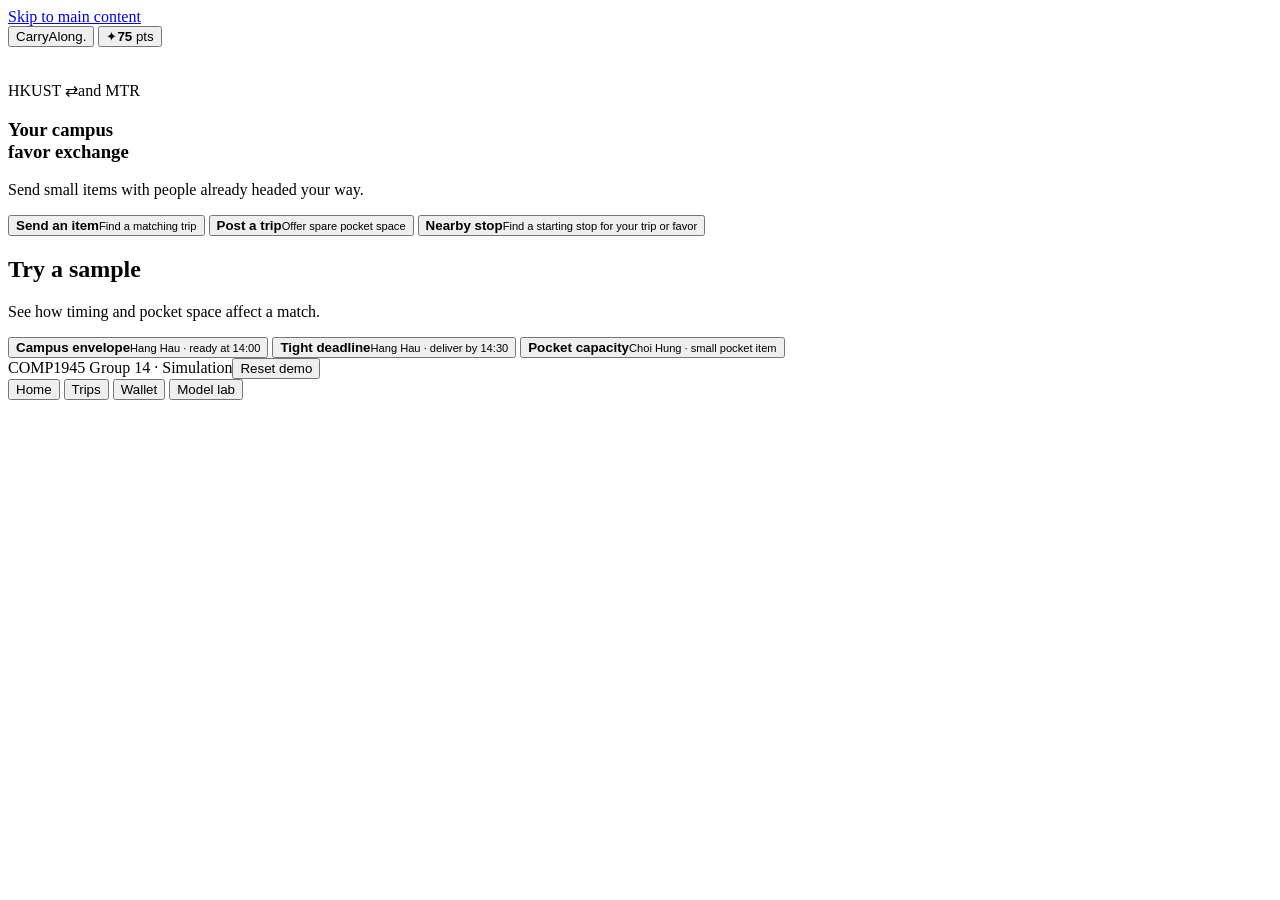
==== page.html @ ea3340b2 "Publish CarryAlong mobile demo" ====
<!doctype html>
<html lang="en" data-type="software">
<head>
  <meta charset="utf-8">
  <meta name="viewport" content="width=device-width, initial-scale=1, viewport-fit=cover">
  <meta name="description" content="Try CarryAlong, a campus favor matcher for the HKUST–MTR commute.">
  <meta name="theme-color" content="#f7f7ef">
  <meta name="page-type" content="software">
  <meta name="site-kind" content="software">
  <meta property="og:title" content="CarryAlong | Campus favor matcher">
  <meta property="og:description" content="Match a pocket-sized favor with an existing HKUST–MTR trip.">
  <title>CarryAlong | Campus favor matcher</title>
  <style>/* STYLE */</style>
</head>
<body>
  <div class="app-shell">
  <a class="skip" href="#main">Skip to main content</a>
  <header class="topbar">
    <div class="wrap topbar-inner">
      <button class="brand" data-view="match" aria-label="CarryAlong home"><span class="brand-mark" aria-hidden="true"><i></i><i></i><i></i></span>CarryAlong<span class="brand-period">.</span></button>
      <button class="wallet-button" data-view="wallet" aria-label="Points wallet"><span class="coin" aria-hidden="true">✦</span><strong id="header-points">75</strong> <span>pts</span></button>
    </div>
  </header>

  <main class="wrap" id="main" tabindex="-1">
    <section id="view-match" class="view">
      <section id="home-screen" aria-labelledby="home-title">
        <header class="campus-cover">
          <img class="cover-image" src="/* COVER */" alt="" fetchpriority="high">
          <div class="cover-copy"><p class="cover-route">HKUST <span aria-hidden="true">⇄</span><span class="sr-only">and</span> MTR</p><h1 id="home-title">Your campus<br>favor exchange</h1><p>Send small items with people already headed your way.</p></div>
        </header>
        <div class="home-actions">
          <button class="home-action send-action" type="button" data-screen="request"><span class="action-icon icon-parcel" aria-hidden="true"></span><span><strong>Send an item</strong><small>Find a matching trip</small></span></button>
          <button class="home-action carry-action" type="button" data-view="trips" data-screen="post"><span class="action-icon icon-trips" aria-hidden="true"></span><span><strong>Post a trip</strong><small>Offer spare pocket space</small></span></button>
          <button class="nearby-shortcut" type="button" data-nearby="home"><span class="location-icon" aria-hidden="true"></span><span><strong>Nearby stop</strong><small>Find a starting stop for your trip or favor</small></span><span class="chevron" aria-hidden="true"></span></button>
        </div>

        <section class="home-section" id="home-activity" aria-labelledby="home-activity-title" hidden>
          <h2 id="home-activity-title">In progress</h2><div id="home-passes" class="home-passes"></div>
        </section>

        <section class="home-section" aria-labelledby="sample-title">
          <div class="section-heading"><div><h2 id="sample-title">Try a sample</h2><p>See how timing and pocket space affect a match.</p></div></div>
          <div class="demo-list">
            <button type="button" data-scenario="standard"><span class="demo-icon icon-parcel" aria-hidden="true"></span><span><strong>Campus envelope</strong><small>Hang Hau · ready at 14:00</small></span><span class="chevron" aria-hidden="true"></span></button>
            <button type="button" data-scenario="tight"><span class="demo-icon icon-clock" aria-hidden="true"></span><span><strong>Tight deadline</strong><small>Hang Hau · deliver by 14:30</small></span><span class="chevron" aria-hidden="true"></span></button>
            <button type="button" data-scenario="pocket"><span class="demo-icon icon-pocket" aria-hidden="true"></span><span><strong>Pocket capacity</strong><small>Choi Hung · small pocket item</small></span><span class="chevron" aria-hidden="true"></span></button>
          </div>
        </section>
      </section>

      <section id="request-screen" aria-labelledby="request-title" hidden>
        <div class="screen-actions"><button type="button" class="button secondary" data-screen="home">Home</button><button type="button" class="button secondary nearby-button" data-nearby="request"><span class="location-icon" aria-hidden="true"></span>Nearby stop</button></div>
        <div class="page-heading request-heading">
          <h1 id="request-title">Send a favor</h1>
          <p id="request-intro">Choose where and when your item needs to go.</p>
        </div>
        <div class="route-map" aria-label="Schematic of the HKUST routes to Choi Hung and Hang Hau" role="img">
          <canvas id="map-canvas" aria-hidden="true"></canvas>
          <span class="map-node map-hk"><b>HKUST</b><small>North Gate</small></span>
          <span class="map-node map-choi"><b>Choi Hung</b><small>Exit C2</small></span>
          <span class="map-node map-hang"><b>Hang Hau</b><small>Exit B1</small></span>
        </div>

        <form id="request-form" class="panel request-panel" aria-label="Favor request">
          <label for="request-route">Corridor</label>
          <select id="request-route" name="route"><option value="hang">HKUST ↔ Hang Hau</option><option value="choi">HKUST ↔ Choi Hung</option></select>
          <div class="inline-fields">
            <div><label for="request-direction">Direction</label><select id="request-direction" name="direction"><option value="out">To MTR</option><option value="in">To HKUST</option></select></div>
            <div><label for="request-node">Campus handoff</label><select id="request-node" name="node"><option>Library / Atrium</option><option>North Gate</option><option>Academic Concourse</option></select></div>
          </div>
          <div class="inline-fields">
            <div><label for="request-size">Item size</label><select id="request-size" name="size"><option value="1">Envelope</option><option value="2">Small pocket item</option></select></div>
            <div><label for="request-urgency">Urgency</label><select id="request-urgency" name="urgency"><option value="1">1 · Flexible</option><option value="2" selected>2 · Standard</option><option value="3">3 · Soon</option><option value="4">4 · Urgent</option></select></div>
          </div>
          <div class="inline-fields">
            <div><label for="request-start">Ready from</label><input id="request-start" name="start" type="time" required value="14:00"></div>
            <div><label for="request-end">Deliver by</label><input id="request-end" name="end" type="time" required value="15:00"></div>
          </div>
          <p class="form-error" id="request-error" role="alert" hidden></p>
          <button type="submit" class="button primary search-button">Find matches</button>
        </form>
      </section>

      <section id="matches-screen" aria-labelledby="result-title" hidden>
        <div class="screen-actions"><button type="button" class="button secondary" data-screen="request">Edit request</button><span id="result-count" class="counter"></span></div>
        <div class="page-heading"><h1 id="result-title">Trip matches</h1></div>
        <div class="route-ticket" id="result-ticket"><span class="line-mark" aria-hidden="true"></span><div><strong id="result-context"></strong><p id="result-window"></p></div></div>
        <div class="results-sort" id="results-sort"><label for="sort-matches">Sort matches</label><select id="sort-matches"><option value="fit">Best fit</option><option value="arrival">Earliest arrival</option><option value="points">Lowest points</option></select></div>
        <div id="results" class="result-list"></div>
        <p id="match-status" role="status" class="sr-only"></p>
      </section>
    </section>

    <section id="view-trips" class="view" hidden>
      <section id="trips-screen" aria-labelledby="trip-list-title">
        <div class="page-heading"><h1 id="trip-list-title">Traveler trips</h1><p>Find a planned commute or post your own.</p></div>
        <button type="button" class="button primary post-button" data-screen="post">Post a trip</button>
        <div class="trip-filters">
          <div><label for="filter-route">Corridor</label><select id="filter-route"><option value="all">All corridors</option><option value="hang">Hang Hau</option><option value="choi">Choi Hung</option></select></div>
          <div><label for="filter-direction">Direction</label><select id="filter-direction"><option value="all">Both directions</option><option value="out">To MTR</option><option value="in">To HKUST</option></select></div>
        </div>
        <p class="list-count" id="trip-count" role="status"></p>
        <div id="trip-list" class="trip-list"></div>
      </section>
      <section id="post-screen" aria-labelledby="post-title" hidden>
        <div class="screen-actions"><button type="button" class="button secondary" data-screen="trips">View trips</button><button type="button" class="button secondary nearby-button" data-nearby="trip"><span class="location-icon" aria-hidden="true"></span>Nearby stop</button></div>
        <div class="page-heading"><h1 id="post-title">Post a trip</h1><p id="trip-intro">Choose your route and carrying limits.</p></div>
        <form id="trip-form" class="panel request-panel">
          <label for="trip-route">Corridor</label><select id="trip-route" name="route"><option value="hang">HKUST ↔ Hang Hau</option><option value="choi">HKUST ↔ Choi Hung</option></select>
          <div class="inline-fields">
            <div><label for="trip-direction">Direction</label><select id="trip-direction" name="direction"><option value="out">To MTR</option><option value="in">To HKUST</option></select></div>
            <div><label for="trip-node">Campus trip node</label><select id="trip-node" name="node"><option>North Gate</option><option>Library / Atrium</option><option>Academic Concourse</option></select></div>
          </div>
          <div class="inline-fields">
            <div><label for="trip-depart">Departure</label><input type="time" id="trip-depart" name="depart" required value="14:22"></div>
            <div><label for="trip-limit">Max detour (min)</label><input type="number" id="trip-limit" name="limit" min="0" max="20" step="1" value="5" required></div>
          </div>
          <label for="trip-space">Pocket capacity</label><select name="space" id="trip-space"><option value="1">Envelope</option><option value="2" selected>Small pocket item</option></select>
          <button type="submit" class="button primary search-button">Add demo trip</button>
        </form>
      </section>
    </section>

    <section id="view-models" class="view" hidden>
      <div class="page-heading"><h1>Model lab</h1><p>Inspect how the two models make predictions, then check their performance on held-out synthetic pairs.</p></div>
      <div class="model-summary" id="model-summary"></div>
      <section class="panel lab-panel" aria-labelledby="benchmark-title">
        <div class="section-heading"><div><h2 id="benchmark-title">Matching & pricing benchmark</h2><p>1,200 synthetic pairs · 840 training / 180 validation / 180 test</p></div></div>
        <div class="lab-filters">
          <div><label for="eval-split">Split</label><select id="eval-split"><option value="test">Test</option><option value="validation">Validation</option></select></div>
          <div><label for="eval-route">Corridor</label><select id="eval-route"><option value="all">All corridors</option><option value="hang">Hang Hau</option><option value="choi">Choi Hung</option></select></div>
        </div>
        <div id="benchmark"></div>
      </section>
      <section class="panel lab-panel" aria-labelledby="assumptions-title">
        <h2 id="assumptions-title">Demo data and assumptions</h2>
        <p>We use the proposal’s reported detour-tolerance distribution to generate synthetic pairs. Trip and walking times are illustrative. The label is feasible only when all four checks pass for pocket fit, pickup overlap, detour tolerance and arrival deadline.</p>
        <p>An ordinary least squares model fits rounded point targets generated by an illustrative pricing formula. Its inputs are detour minutes, urgency, item size, time pressure and ride time. The results measure how closely each model learns its synthetic labels. Real commuter behavior and perceived fairness would require a separate study.</p>
        <p>Nearby stop uses approximate station and bus stop positions from <a href="https://www.openstreetmap.org/copyright" target="_blank" rel="noopener noreferrer">OpenStreetMap</a> and meeting points from <a href="https://shaw-auditorium.hkust.edu.hk/location-transport" target="_blank" rel="noopener noreferrer">HKUST’s travel guide</a>.</p>
        <p id="ledger-checks" class="check-text"></p>
      </section>
    </section>

    <section id="view-wallet" class="view" hidden>
      <div class="page-heading"><h1>Points wallet</h1><p>Manage handoffs and see where your points go.</p></div>
      <div class="wallet-summary" id="wallet-summary"></div>
      <section id="active-favors" class="home-section" aria-labelledby="active-title" hidden><h2 id="active-title">Active handoffs</h2><div id="active-passes" class="home-passes"></div></section>
      <section class="panel ledger-panel" aria-labelledby="ledger-title">
        <div class="section-heading"><div><h2 id="ledger-title">History</h2><p>Points are released when you confirm delivery.</p></div></div>
        <div id="ledger-list"></div>
      </section>
      <p class="field-note">Each demo account starts with 75 points. Reservations require enough available points.</p>
    </section>

    <footer><span>COMP1945 Group 14 · Simulation</span><button class="text-button" id="reset-button">Reset demo</button></footer>
  </main>
  <nav class="navigation" aria-label="Main navigation">
    <button data-view="match" aria-current="page"><span class="tab-icon icon-home" aria-hidden="true"></span>Home</button>
    <button data-view="trips"><span class="tab-icon icon-trips" aria-hidden="true"></span>Trips</button>
    <button data-view="wallet"><span class="tab-icon icon-wallet" aria-hidden="true"></span>Wallet</button>
    <button data-view="models"><span class="tab-icon icon-lab" aria-hidden="true"></span>Model lab</button>
  </nav>
  </div>

  <dialog id="detail-dialog" aria-labelledby="dialog-title">
    <div id="dialog-content"></div>
    <form method="dialog" class="dialog-dismiss"><button class="button secondary" value="close">Close</button></form>
  </dialog>
  <div id="toast" role="status" aria-live="polite" class="toast" hidden></div>
  <script>/* MODEL */</script>
  <script>/* APP */</script>
</body>
</html>
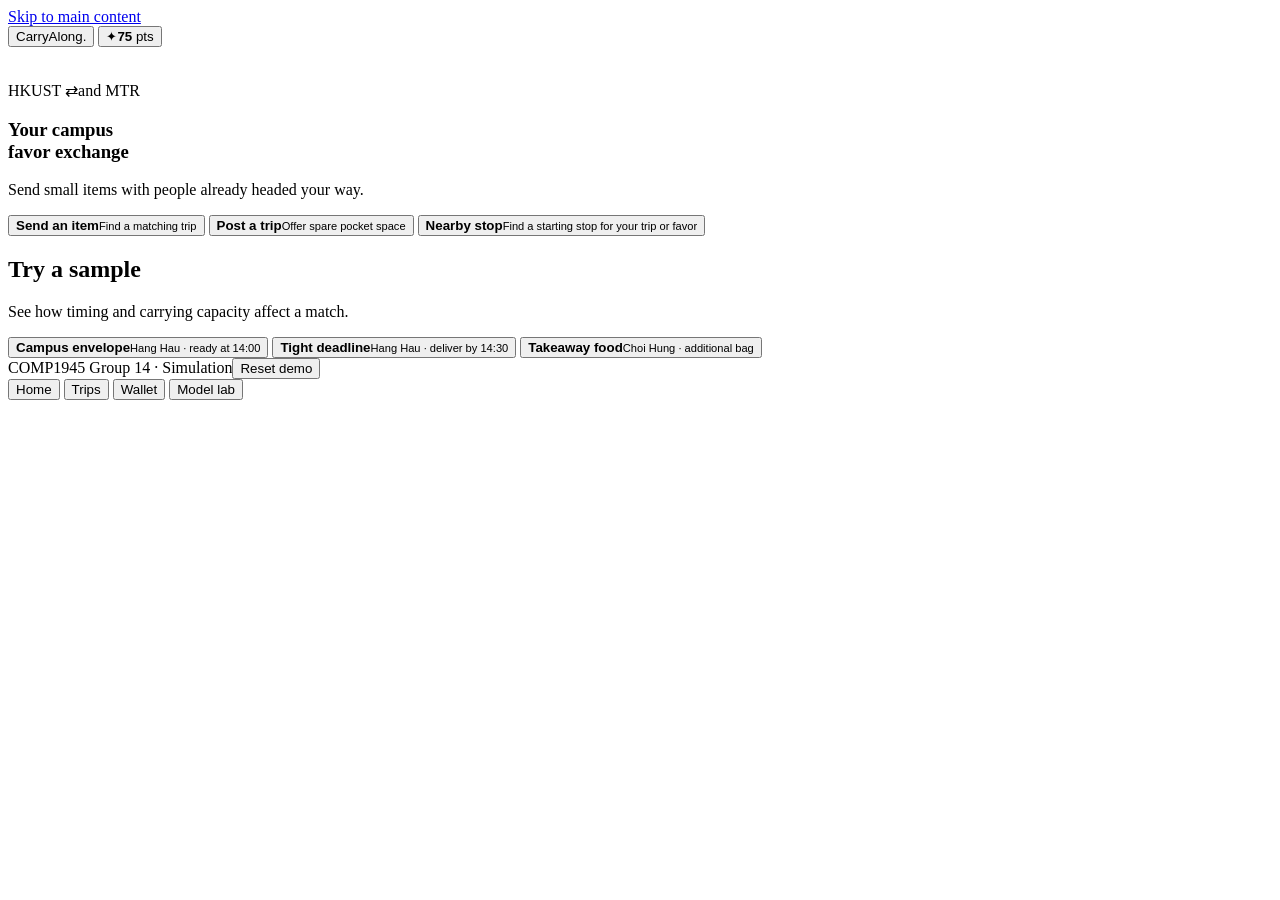
==== commit a30e4b56: "Add handoff detours, capacity tiers, and traveler rewards" ====
--- a/page.html
+++ b/page.html
@@ -40,11 +40,11 @@
         </section>
 
         <section class="home-section" aria-labelledby="sample-title">
-          <div class="section-heading"><div><h2 id="sample-title">Try a sample</h2><p>See how timing and pocket space affect a match.</p></div></div>
+          <div class="section-heading"><div><h2 id="sample-title">Try a sample</h2><p>See how timing and carrying capacity affect a match.</p></div></div>
           <div class="demo-list">
             <button type="button" data-scenario="standard"><span class="demo-icon icon-parcel" aria-hidden="true"></span><span><strong>Campus envelope</strong><small>Hang Hau · ready at 14:00</small></span><span class="chevron" aria-hidden="true"></span></button>
             <button type="button" data-scenario="tight"><span class="demo-icon icon-clock" aria-hidden="true"></span><span><strong>Tight deadline</strong><small>Hang Hau · deliver by 14:30</small></span><span class="chevron" aria-hidden="true"></span></button>
-            <button type="button" data-scenario="pocket"><span class="demo-icon icon-pocket" aria-hidden="true"></span><span><strong>Pocket capacity</strong><small>Choi Hung · small pocket item</small></span><span class="chevron" aria-hidden="true"></span></button>
+            <button type="button" data-scenario="pocket"><span class="demo-icon icon-pocket" aria-hidden="true"></span><span><strong>Takeaway food</strong><small>Choi Hung · additional bag</small></span><span class="chevron" aria-hidden="true"></span></button>
           </div>
         </section>
       </section>
@@ -70,13 +70,29 @@
             <div><label for="request-node">Campus handoff</label><select id="request-node" name="node"><option>Library / Atrium</option><option>North Gate</option><option>Academic Concourse</option></select></div>
           </div>
           <div class="inline-fields">
-            <div><label for="request-size">Item size</label><select id="request-size" name="size"><option value="1">Envelope</option><option value="2">Small pocket item</option></select></div>
+            <div><label for="request-size">Item size</label><select id="request-size" name="size"><option value="1">Pocket size</option><option value="2">Fits in bag</option><option value="3">Additional bag</option></select></div>
             <div><label for="request-urgency">Urgency</label><select id="request-urgency" name="urgency"><option value="1">1 · Flexible</option><option value="2" selected>2 · Standard</option><option value="3">3 · Soon</option><option value="4">4 · Urgent</option></select></div>
           </div>
+          <p class="capacity-help" id="size-hint" hidden>Use an additional bag for items carried separately, such as takeaway food.</p>
           <div class="inline-fields">
             <div><label for="request-start">Ready from</label><input id="request-start" name="start" type="time" required value="14:00"></div>
             <div><label for="request-end">Deliver by</label><input id="request-end" name="end" type="time" required value="15:00"></div>
           </div>
+          <details class="request-extras" id="request-extras"><summary>Pickup, drop-off &amp; instructions <span>Optional</span></summary>
+            <div class="extras-fields">
+              <p>Enter a place name or address. Paste a map pin as latitude, longitude to estimate the extra walk. Without a pin, agree on the exact location and any added time together.</p>
+              <fieldset><legend>Pickup <span id="pickup-anchor"></span></legend>
+                <label for="pickup-label">Pickup place</label><input type="text" id="pickup-label" name="pickupLabel" maxlength="100" placeholder="e.g. Outside the café">
+                <label for="pickup-pin">Pickup map pin</label><input type="text" id="pickup-pin" name="pickupPin" maxlength="45" placeholder="e.g. 22.3386, 114.2620" spellcheck="false">
+              </fieldset>
+              <fieldset><legend>Drop-off <span id="dropoff-anchor"></span></legend>
+                <label for="dropoff-label">Drop-off place</label><input type="text" id="dropoff-label" name="dropoffLabel" maxlength="100" placeholder="e.g. Next to the station entrance">
+                <label for="dropoff-pin">Drop-off map pin</label><input type="text" id="dropoff-pin" name="dropoffPin" maxlength="45" placeholder="Latitude, longitude" spellcheck="false">
+              </fieldset>
+              <label for="request-instructions">Additional instructions</label><textarea id="request-instructions" name="instructions" maxlength="240" rows="3" placeholder="e.g. Please keep the food bag upright."></textarea>
+              <p id="pin-estimate" class="pin-estimate" role="status"></p>
+            </div>
+          </details>
           <p class="form-error" id="request-error" role="alert" hidden></p>
           <button type="submit" class="button primary search-button">Find matches</button>
         </form>
@@ -86,6 +102,7 @@
         <div class="screen-actions"><button type="button" class="button secondary" data-screen="request">Edit request</button><span id="result-count" class="counter"></span></div>
         <div class="page-heading"><h1 id="result-title">Trip matches</h1></div>
         <div class="route-ticket" id="result-ticket"><span class="line-mark" aria-hidden="true"></span><div><strong id="result-context"></strong><p id="result-window"></p></div></div>
+        <p class="field-note result-detour-note" id="result-detour-note" hidden></p>
         <div class="results-sort" id="results-sort"><label for="sort-matches">Sort matches</label><select id="sort-matches"><option value="fit">Best fit</option><option value="arrival">Earliest arrival</option><option value="points">Lowest points</option></select></div>
         <div id="results" class="result-list"></div>
         <p id="match-status" role="status" class="sr-only"></p>
@@ -116,7 +133,7 @@
             <div><label for="trip-depart">Departure</label><input type="time" id="trip-depart" name="depart" required value="14:22"></div>
             <div><label for="trip-limit">Max detour (min)</label><input type="number" id="trip-limit" name="limit" min="0" max="20" step="1" value="5" required></div>
           </div>
-          <label for="trip-space">Pocket capacity</label><select name="space" id="trip-space"><option value="1">Envelope</option><option value="2" selected>Small pocket item</option></select>
+          <label for="trip-space">Carrying capacity</label><select name="space" id="trip-space"><option value="1">Pocket size</option><option value="2" selected>Fits in bag</option><option value="3">Additional bag</option></select>
           <button type="submit" class="button primary search-button">Add demo trip</button>
         </form>
       </section>
@@ -135,7 +152,7 @@
       </section>
       <section class="panel lab-panel" aria-labelledby="assumptions-title">
         <h2 id="assumptions-title">Demo data and assumptions</h2>
-        <p>We use the proposal’s reported detour-tolerance distribution to generate synthetic pairs. Trip and walking times are illustrative. The label is feasible only when all four checks pass for pocket fit, pickup overlap, detour tolerance and arrival deadline.</p>
+        <p>We use the proposal’s reported detour-tolerance distribution to generate synthetic pairs. Trip and walking times are illustrative. The label is feasible only when carrying capacity, pickup overlap, detour tolerance and arrival deadline all pass.</p>
         <p>An ordinary least squares model fits rounded point targets generated by an illustrative pricing formula. Its inputs are detour minutes, urgency, item size, time pressure and ride time. The results measure how closely each model learns its synthetic labels. Real commuter behavior and perceived fairness would require a separate study.</p>
         <p>Nearby stop uses approximate station and bus stop positions from <a href="https://www.openstreetmap.org/copyright" target="_blank" rel="noopener noreferrer">OpenStreetMap</a> and meeting points from <a href="https://shaw-auditorium.hkust.edu.hk/location-transport" target="_blank" rel="noopener noreferrer">HKUST’s travel guide</a>.</p>
         <p id="ledger-checks" class="check-text"></p>
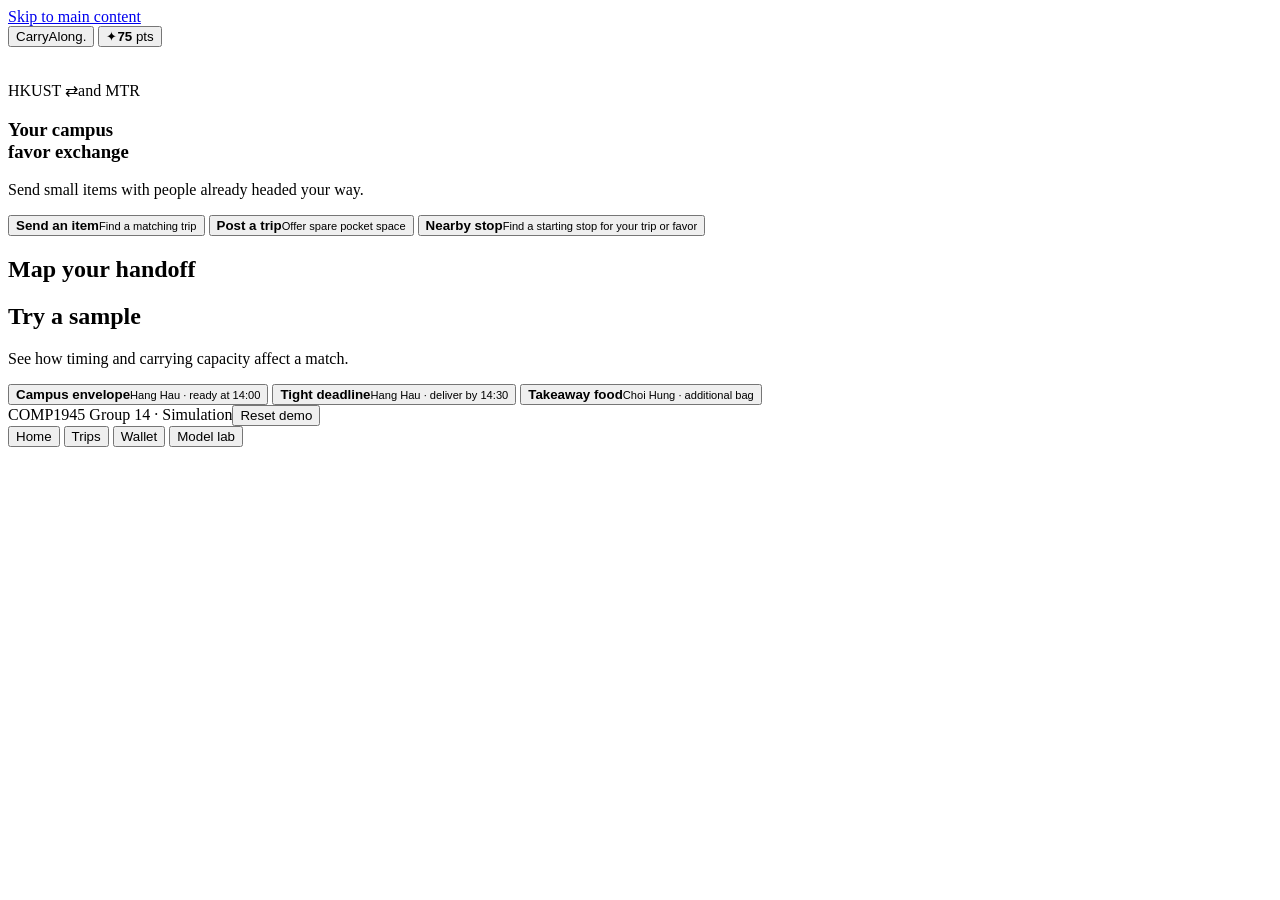
==== commit 0d2eb85c: "Add live handoff maps and update the Pages URL" ====
--- a/page.html
+++ b/page.html
@@ -4,12 +4,14 @@
   <meta charset="utf-8">
   <meta name="viewport" content="width=device-width, initial-scale=1, viewport-fit=cover">
   <meta name="description" content="Try CarryAlong, a campus favor matcher for the HKUST–MTR commute.">
+  <meta name="referrer" content="strict-origin-when-cross-origin">
   <meta name="theme-color" content="#f7f7ef">
   <meta name="page-type" content="software">
   <meta name="site-kind" content="software">
   <meta property="og:title" content="CarryAlong | Campus favor matcher">
   <meta property="og:description" content="Match a pocket-sized favor with an existing HKUST–MTR trip.">
   <title>CarryAlong | Campus favor matcher</title>
+  <style>/* LEAFLET_CSS */</style>
   <style>/* STYLE */</style>
 </head>
 <body>
@@ -35,6 +37,10 @@
           <button class="nearby-shortcut" type="button" data-nearby="home"><span class="location-icon" aria-hidden="true"></span><span><strong>Nearby stop</strong><small>Find a starting stop for your trip or favor</small></span><span class="chevron" aria-hidden="true"></span></button>
         </div>
 
+        <section class="home-section map-panel" id="home-handoff-map" data-handoff-map="home" aria-labelledby="home-map-title">
+          <h2 id="home-map-title">Map your handoff</h2>
+        </section>
+
         <section class="home-section" id="home-activity" aria-labelledby="home-activity-title" hidden>
           <h2 id="home-activity-title">In progress</h2><div id="home-passes" class="home-passes"></div>
         </section>
@@ -55,13 +61,6 @@
           <h1 id="request-title">Send a favor</h1>
           <p id="request-intro">Choose where and when your item needs to go.</p>
         </div>
-        <div class="route-map" aria-label="Schematic of the HKUST routes to Choi Hung and Hang Hau" role="img">
-          <canvas id="map-canvas" aria-hidden="true"></canvas>
-          <span class="map-node map-hk"><b>HKUST</b><small>North Gate</small></span>
-          <span class="map-node map-choi"><b>Choi Hung</b><small>Exit C2</small></span>
-          <span class="map-node map-hang"><b>Hang Hau</b><small>Exit B1</small></span>
-        </div>
-
         <form id="request-form" class="panel request-panel" aria-label="Favor request">
           <label for="request-route">Corridor</label>
           <select id="request-route" name="route"><option value="hang">HKUST ↔ Hang Hau</option><option value="choi">HKUST ↔ Choi Hung</option></select>
@@ -78,9 +77,12 @@
             <div><label for="request-start">Ready from</label><input id="request-start" name="start" type="time" required value="14:00"></div>
             <div><label for="request-end">Deliver by</label><input id="request-end" name="end" type="time" required value="15:00"></div>
           </div>
+          <section class="map-panel request-map-panel" id="request-handoff-map" data-handoff-map="request" aria-labelledby="request-map-title">
+            <h2 id="request-map-title">Pin pickup and drop-off</h2>
+          </section>
           <details class="request-extras" id="request-extras"><summary>Pickup, drop-off &amp; instructions <span>Optional</span></summary>
             <div class="extras-fields">
-              <p>Enter a place name or address. Paste a map pin as latitude, longitude to estimate the extra walk. Without a pin, agree on the exact location and any added time together.</p>
+              <p>Add a place name or address to your pass. You can set a pin on the map or enter latitude and longitude below. Without a pin, agree on the exact location and any added time together.</p>
               <fieldset><legend>Pickup <span id="pickup-anchor"></span></legend>
                 <label for="pickup-label">Pickup place</label><input type="text" id="pickup-label" name="pickupLabel" maxlength="100" placeholder="e.g. Outside the café">
                 <label for="pickup-pin">Pickup map pin</label><input type="text" id="pickup-pin" name="pickupPin" maxlength="45" placeholder="e.g. 22.3386, 114.2620" spellcheck="false">
@@ -184,8 +186,29 @@
     <div id="dialog-content"></div>
     <form method="dialog" class="dialog-dismiss"><button class="button secondary" value="close">Close</button></form>
   </dialog>
+  <template id="handoff-map-template">
+    <div class="map-toolbar">
+      <button type="button" class="button secondary map-locate" data-map-action="locate"><span class="location-icon" aria-hidden="true"></span>My location</button>
+      <button type="button" class="button secondary" data-map-action="fit">Service area</button>
+    </div>
+    <div class="map-frame">
+      <div class="street-map" role="region" aria-label="Interactive map of HKUST and nearby MTR stations"></div>
+      <span class="map-aim" aria-hidden="true"></span>
+    </div>
+    <p class="map-tiles-status" hidden></p>
+    <div class="map-pin-actions" role="group" aria-label="Handoff pins">
+      <button type="button" class="button secondary" data-map-pin="pickup" aria-pressed="false"><span class="pin-indicator pickup" aria-hidden="true">P</span>Set pickup</button>
+      <button type="button" class="button secondary" data-map-pin="dropoff" aria-pressed="false"><span class="pin-indicator dropoff" aria-hidden="true">D</span>Set drop-off</button>
+    </div>
+    <p class="map-status" role="status"></p>
+    <ul class="map-pin-list" hidden></ul>
+    <button type="button" class="button primary map-continue" data-map-action="request" hidden>Use pins in request</button>
+    <p class="map-privacy">OpenStreetMap loads tiles for the area you view. Your device location stays in this session.</p>
+  </template>
   <div id="toast" role="status" aria-live="polite" class="toast" hidden></div>
+  <script>/* LEAFLET_JS */</script>
   <script>/* MODEL */</script>
+  <script>/* MAP */</script>
   <script>/* APP */</script>
 </body>
 </html>
